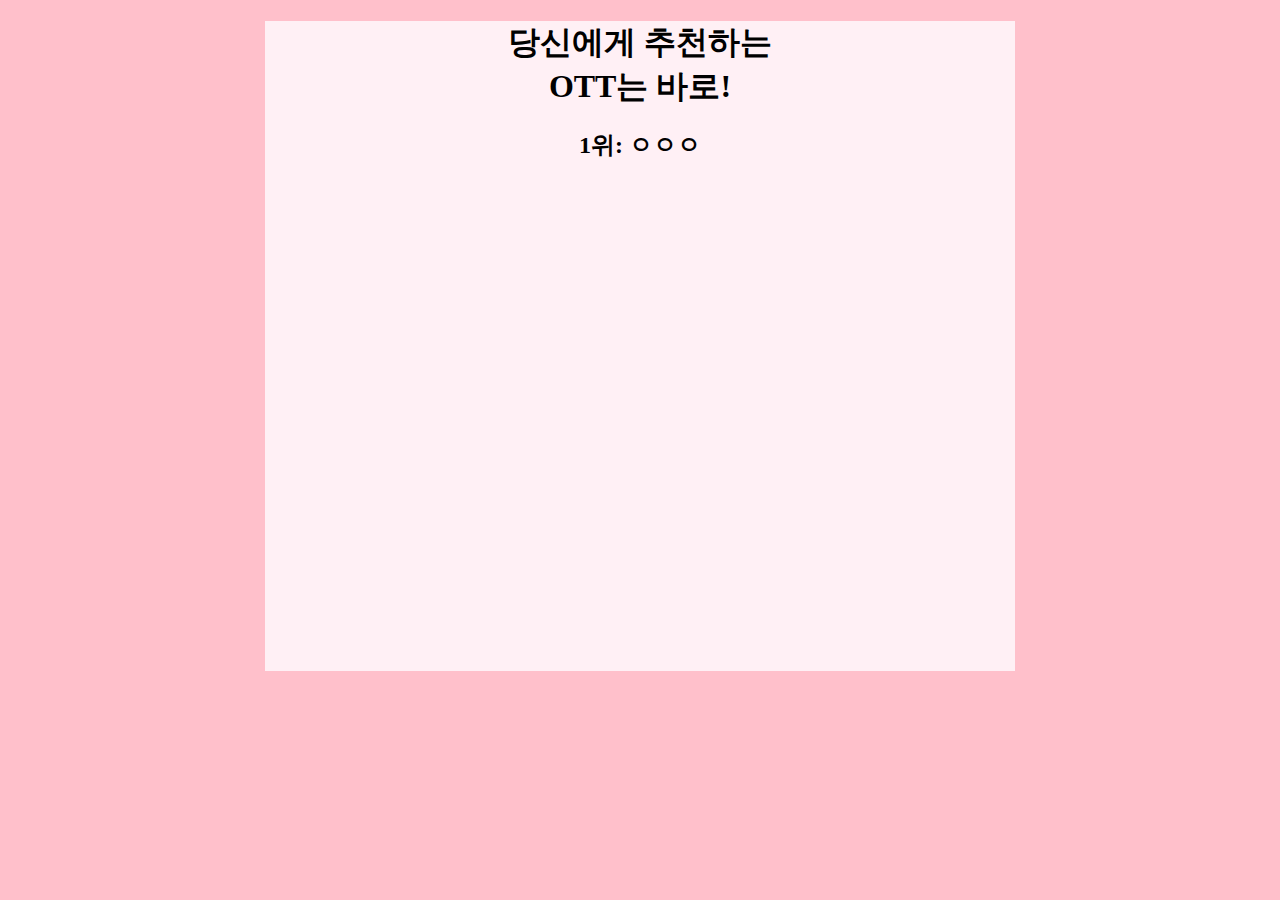
==== second.html @ c931afd0 "1차 업로드" ====
<!DOCTYPE html>
<html>
<head>
	<title>취향저격 OTT 서비스 찾기!</title>
</head>
<body>
	<style>
  	body {
    	background-color: #FFC0CB;
    	text-align: center;
  	}
  	div { 
  	height: 650px;
  	width: 750px;
  	background-color: #FFF0F5;
   	margin: 10px auto 10px auto;
  	}
  	h2, p {
  		line-height: 1.2em;
   		text-align: center;
 	}
  	h2{
  	}
	</style>
	<div>
	<h1> 당신에게 추천하는 <br />OTT는 바로!</h1>
	<h2> 1위: ㅇㅇㅇ</h2>
	</div>
</body>
</html>
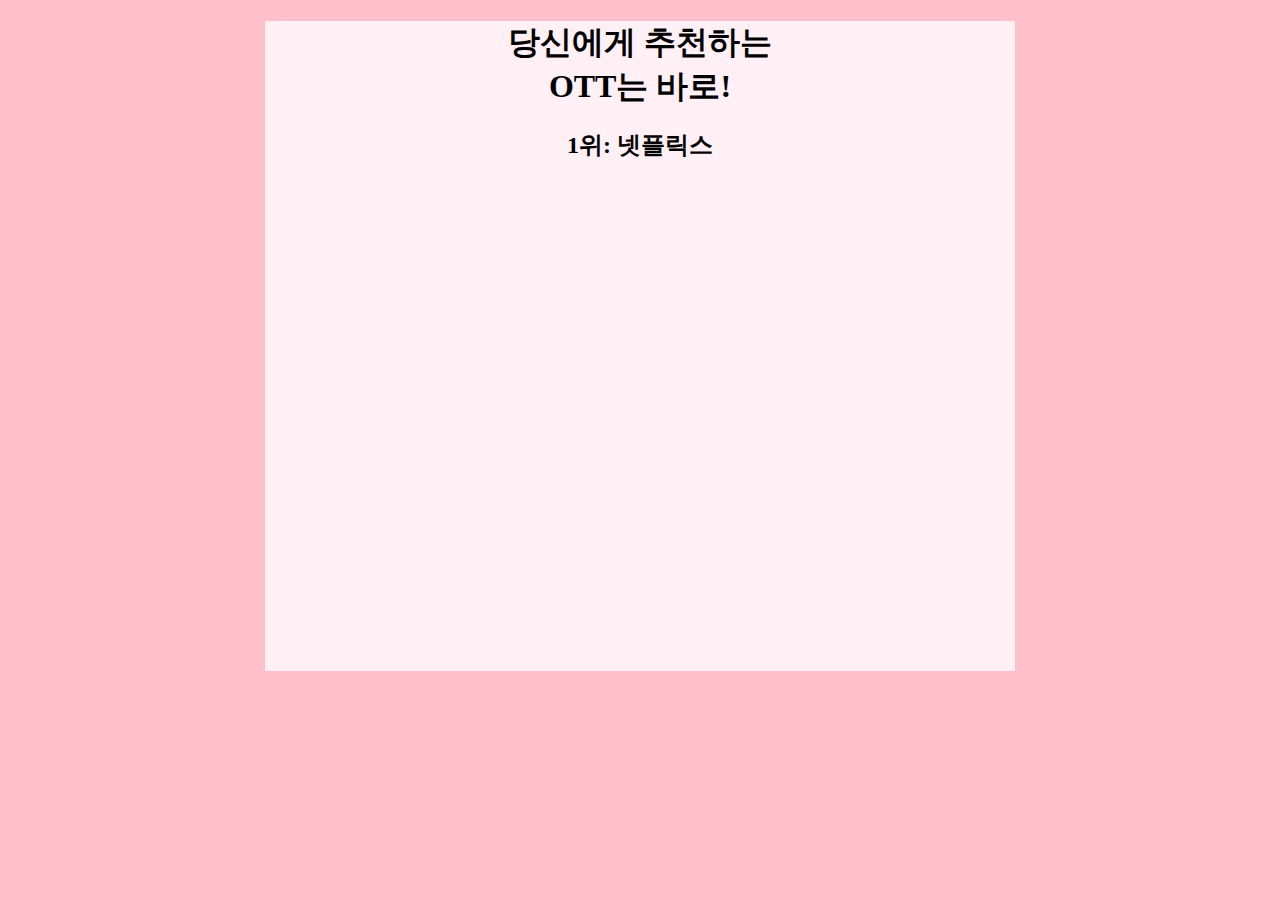
==== commit ef77a66b: "Update second.html" ====
--- a/second.html
+++ b/second.html
@@ -24,7 +24,7 @@
 	</style>
 	<div>
 	<h1> 당신에게 추천하는 <br />OTT는 바로!</h1>
-	<h2> 1위: ㅇㅇㅇ</h2>
+	<h2> 1위: 넷플릭스</h2>
 	</div>
 </body>
 </html>
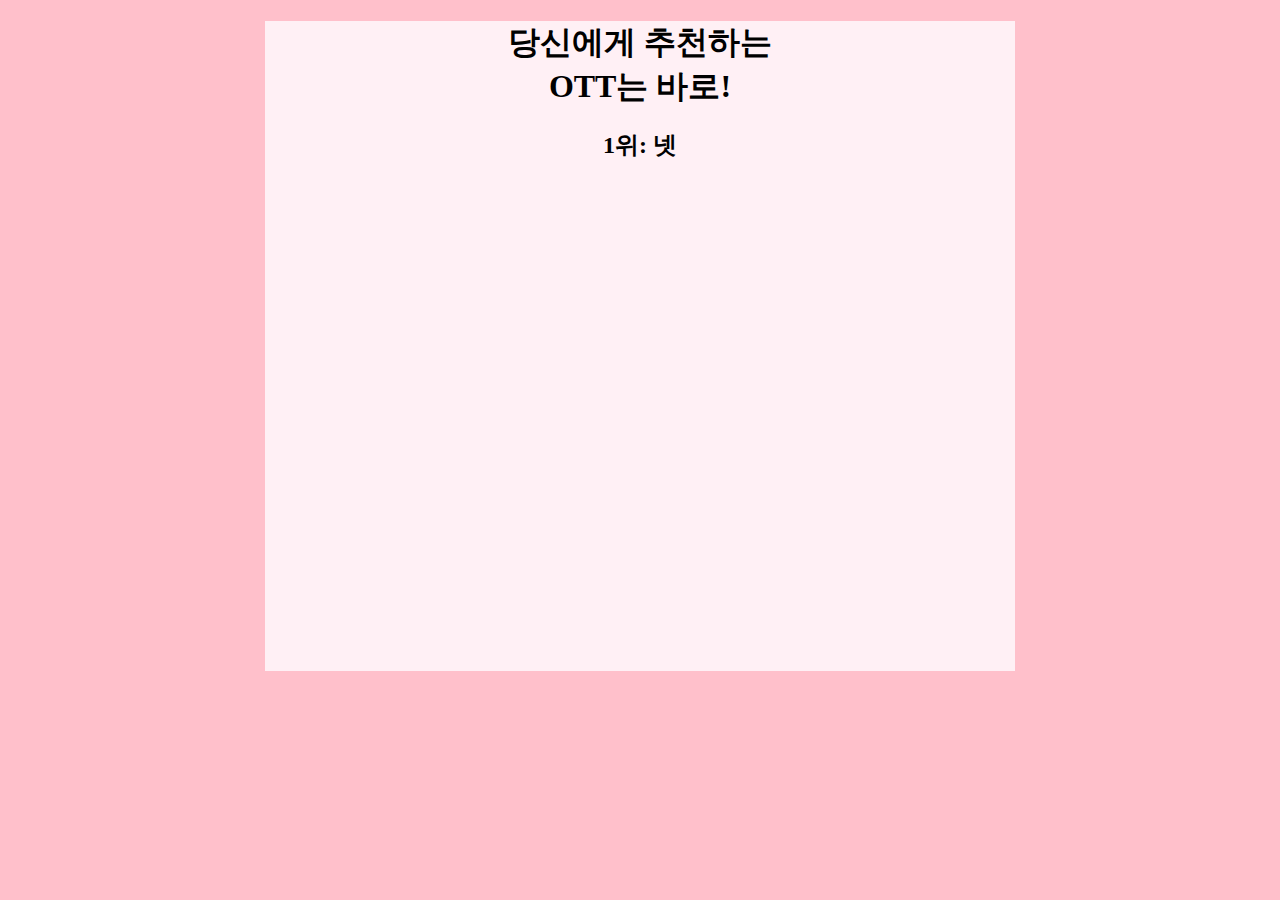
==== commit ded5530b: "Update second.html" ====
--- a/second.html
+++ b/second.html
@@ -24,7 +24,7 @@
 	</style>
 	<div>
 	<h1> 당신에게 추천하는 <br />OTT는 바로!</h1>
-	<h2> 1위: 넷플릭스</h2>
+	<h2> 1위: 넷</h2>
 	</div>
 </body>
 </html>
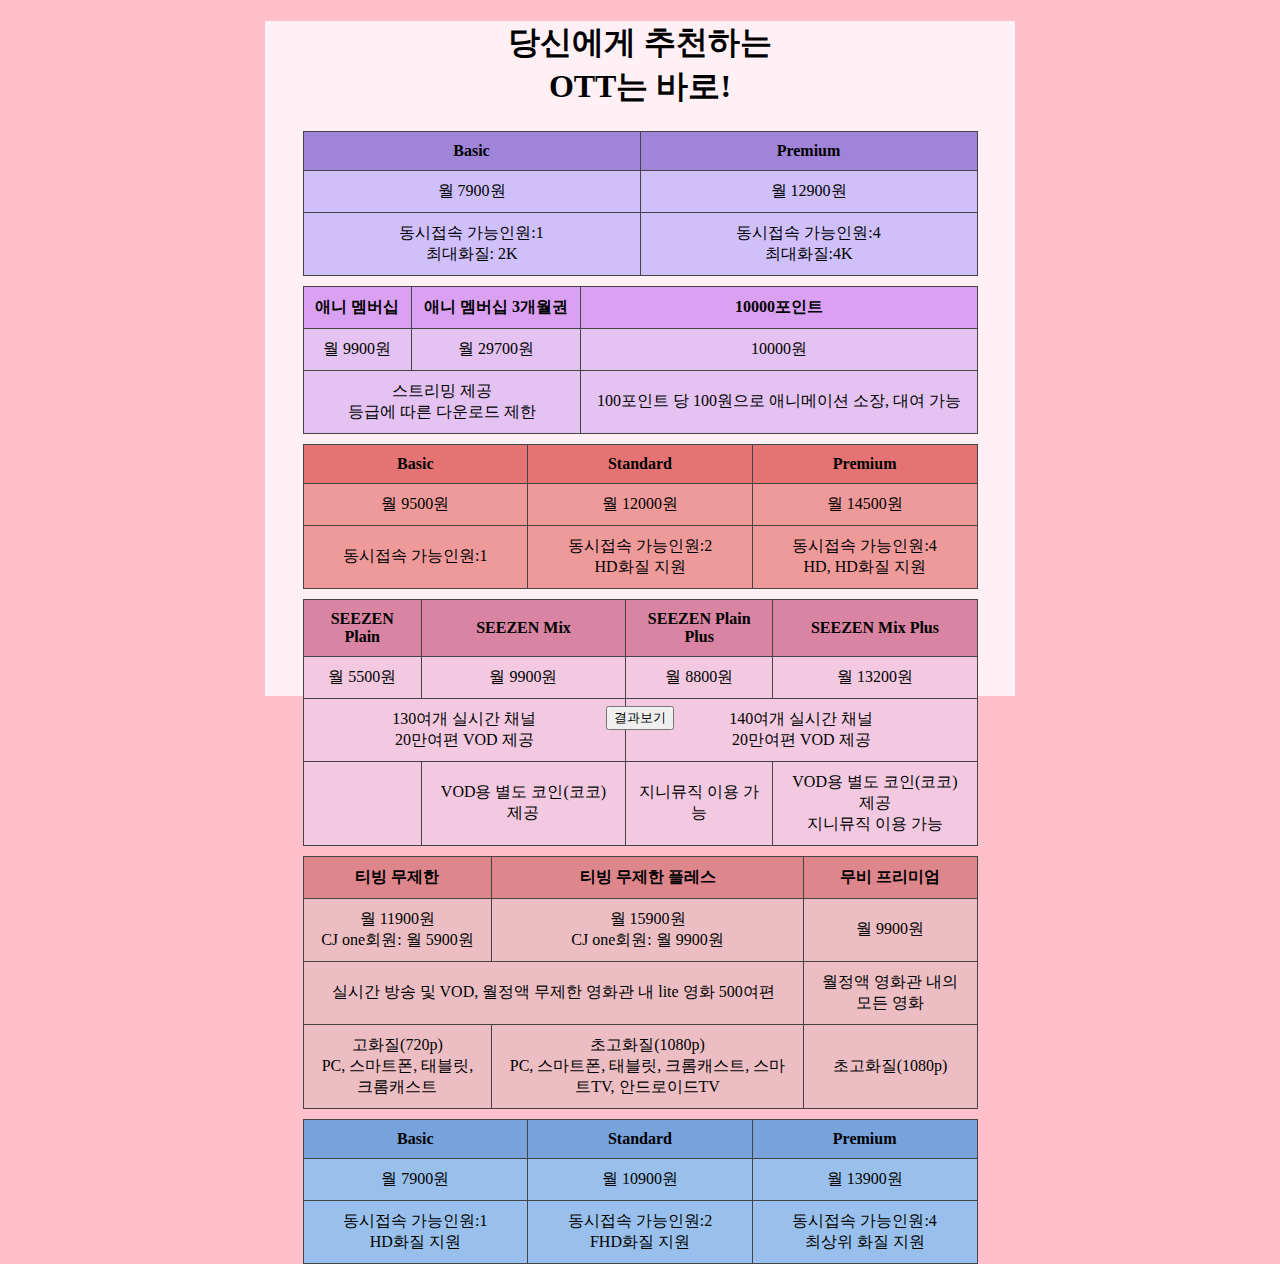
==== commit 73be6727: "plz" ====
--- a/second.html
+++ b/second.html
@@ -1,30 +1,103 @@
 <!DOCTYPE html>
 <html>
 <head>
+  <link rel="stylesheet" sype="text/css" href = "secondstyle.css">
 	<title>취향저격 OTT 서비스 찾기!</title>
 </head>
 <body>
-	<style>
-  	body {
-    	background-color: #FFC0CB;
-    	text-align: center;
-  	}
-  	div { 
-  	height: 650px;
-  	width: 750px;
-  	background-color: #FFF0F5;
-   	margin: 10px auto 10px auto;
-  	}
-  	h2, p {
-  		line-height: 1.2em;
-   		text-align: center;
- 	}
-  	h2{
-  	}
-	</style>
-	<div>
-	<h1> 당신에게 추천하는 <br />OTT는 바로!</h1>
-	<h2> 1위: 넷</h2>
-	</div>
-</body>
+	<div id="all"> <h1> 당신에게 추천하는 <br />OTT는 바로!</h1>
+ <div id ="OTT">
+ <table id="watcha">
+  <tr>
+    <th>Basic</th><th>Premium</th>
+  </tr>
+  <tr>
+    <td>월 7900원</td><td>월 12900원</td>
+  </tr>
+  <tr>
+    <td>동시접속 가능인원:1<br>최대화질: 2K</td><td>동시접속 가능인원:4<br>최대화질:4K</td>
+  </tr>
+</table>
+
+<table id="laftel">
+  <tr>
+    <th>애니 멤버십</th><th>애니 멤버십 3개월권</th><th>10000포인트</th>
+  </tr>
+  <tr>
+    <td>월 9900원</td><td>월 29700원</td><td>10000원</td>
+  </tr>
+  <tr>
+    <td colspan="2">스트리밍 제공<br>등급에 따른 다운로드 제한</td><td>100포인트 당 100원으로 애니메이션 소장, 대여 가능</td>
+  </tr>
+</table>
+
+<table id="netflix">
+  <tr>
+    <th>Basic</th><th>Standard</th><th>Premium</th>
+  </tr>
+  <tr>
+    <td>월 9500원</td><td>월 12000원</td><td>월 14500원</td>
+  </tr>
+  <tr>
+    <td>동시접속 가능인원:1</td><td>동시접속 가능인원:2<br>HD화질 지원</td><td>동시접속 가능인원:4<br>HD, HD화질 지원</td>
+  </tr>
+</table>
+
+<table id = "seezon">
+  <tr>
+    <th>SEEZEN Plain</th><th>SEEZEN Mix</th><th>SEEZEN Plain Plus</th><th>SEEZEN Mix Plus</th>
+  </tr>
+  <tr>
+    <td>월 5500원</td><td>월 9900원</td><td>월 8800원</td><td>월 13200원</td>
+  </tr>
+  <tr>
+    <td colspan="2">130여개 실시간 채널<br>20만여편 VOD 제공</td><td colspan="2">140여개 실시간 채널<br>20만여편 VOD 제공</td>
+  </tr>
+  <tr>
+    <td></td><td>VOD용 별도 코인(코코) 제공</td><td>지니뮤직 이용 가능</td><td>VOD용 별도 코인(코코) 제공<br>지니뮤직 이용 가능</td>
+    </tr>
+  </table>
+
+<table id = "tving">
+  <tr>
+    <th>티빙 무제한</th><th>티빙 무제한 플레스</th><th>무비 프리미엄</th>
+  </tr>
+  <tr>
+    <td>월 11900원<br>CJ one회원: 월 5900원</td><td>월 15900원<br>CJ one회원: 월 9900원</td><td>월 9900원</td>
+  </tr>
+  <tr>
+    <td colspan="2">실시간 방송 및 VOD, 월정액 무제한 영화관 내 lite 영화 500여편</td><td>월정액 영화관 내의 모든 영화</td>
+  </tr>
+  <tr>
+    <td>고화질(720p)<br>PC, 스마트폰, 태블릿, 크롬캐스트</td><td>초고화질(1080p)<br>PC, 스마트폰, 태블릿, 크롬캐스트, 스마트TV, 안드로이드TV</td><td>초고화질(1080p)</td>
+  </tr>
+</table>
+
+<table id="wave">
+  <tr>
+    <th>Basic</th><th>Standard</th><th>Premium</th>
+  </tr>
+  <tr>
+    <td>월 7900원</td><td>월 10900원</td><td>월 13900원</td>
+  </tr>
+  <tr>
+    <td>동시접속 가능인원:1<br>HD화질 지원</td><td>동시접속 가능인원:2<br>FHD화질 지원</td><td>동시접속 가능인원:4<br>최상위 화질 지원</td>
+  </tr>
+</table>
+</div>
+</div>
+
+  <input type="button" value="결과보기" onclick="result()">
+    <!-- <p><a id="test" target="_blank">kkamikoon main page</a></p> -->
+    <script type="text/javascript">
+      var waveStr = "<table id=\"wave\"><tr><th>Basic</th><th>Standard</th><th>Premium</th></tr><tr><td>월 7900원</td><td>월 10900원</td><td>월 13900원</td></tr><tr><td>동시접속 가능인원:1<br>HD화질 지원</td><td>동시접속 가능인원:2<br>FHD화질 지원</td><td>동시접속 가능인원:4<br>최상위 화질 지원</td></tr></table>";
+      var resultValue;
+      function result(){
+        document.getElementById("OTT").innerHTML = "<h2>1위</h2>"+waveStr;
+      }
+      // if(document.getElementById('result').value()=="netflix")
+        // setAttribute('href','https://kkamikoon.tistory.com' );
+    </script>
+  </body>
+
 </html>
--- a/secondstyle.css
+++ b/secondstyle.css
@@ -0,0 +1,67 @@
+body {
+  	background-color: #FFC0CB;
+    text-align: center;
+  	}
+#all { 
+  	height: 675px;
+  	width: 750px;
+  	background-color: #FFF0F5;
+   	margin: 10px auto 10px auto;
+  	}
+h2, p {
+  		line-height: 1.2em;
+   		text-align: center;
+ 	}
+table{
+  width: 90%;
+  margin: 10px auto 10px auto;
+  border: 1px solid #444444;
+  border-collapse: collapse;
+  }
+body th, td{
+    border: 1px solid #444444;
+    padding: 10px;
+    text-align: center;
+    }
+
+#watcha th{
+      background-color: #9F84D9;
+    }
+#watcha td{
+      background-color: #CFBFFB;
+    }
+
+#laftel th{
+      background-color: #DAA0F2;
+    }
+#laftel td{
+      background-color: #E4C2F2;
+    }
+
+#netflix th{
+      background-color: #E57373;
+    }
+#netflix td{
+      background-color: #EF9A9A;
+    }
+
+#seezon th{
+      background-color: #D984A3;
+    }
+#seezon td{
+      background-color: #F2C9E0;
+    }
+
+#tving th{
+      background-color: #DD868C;
+    }
+#tving td{
+      background-color: #ECBEC3;
+    }
+
+#wave th{
+      background-color: #77A2DC;
+    }
+#wave td{
+      background-color: #99C0EC;
+    }